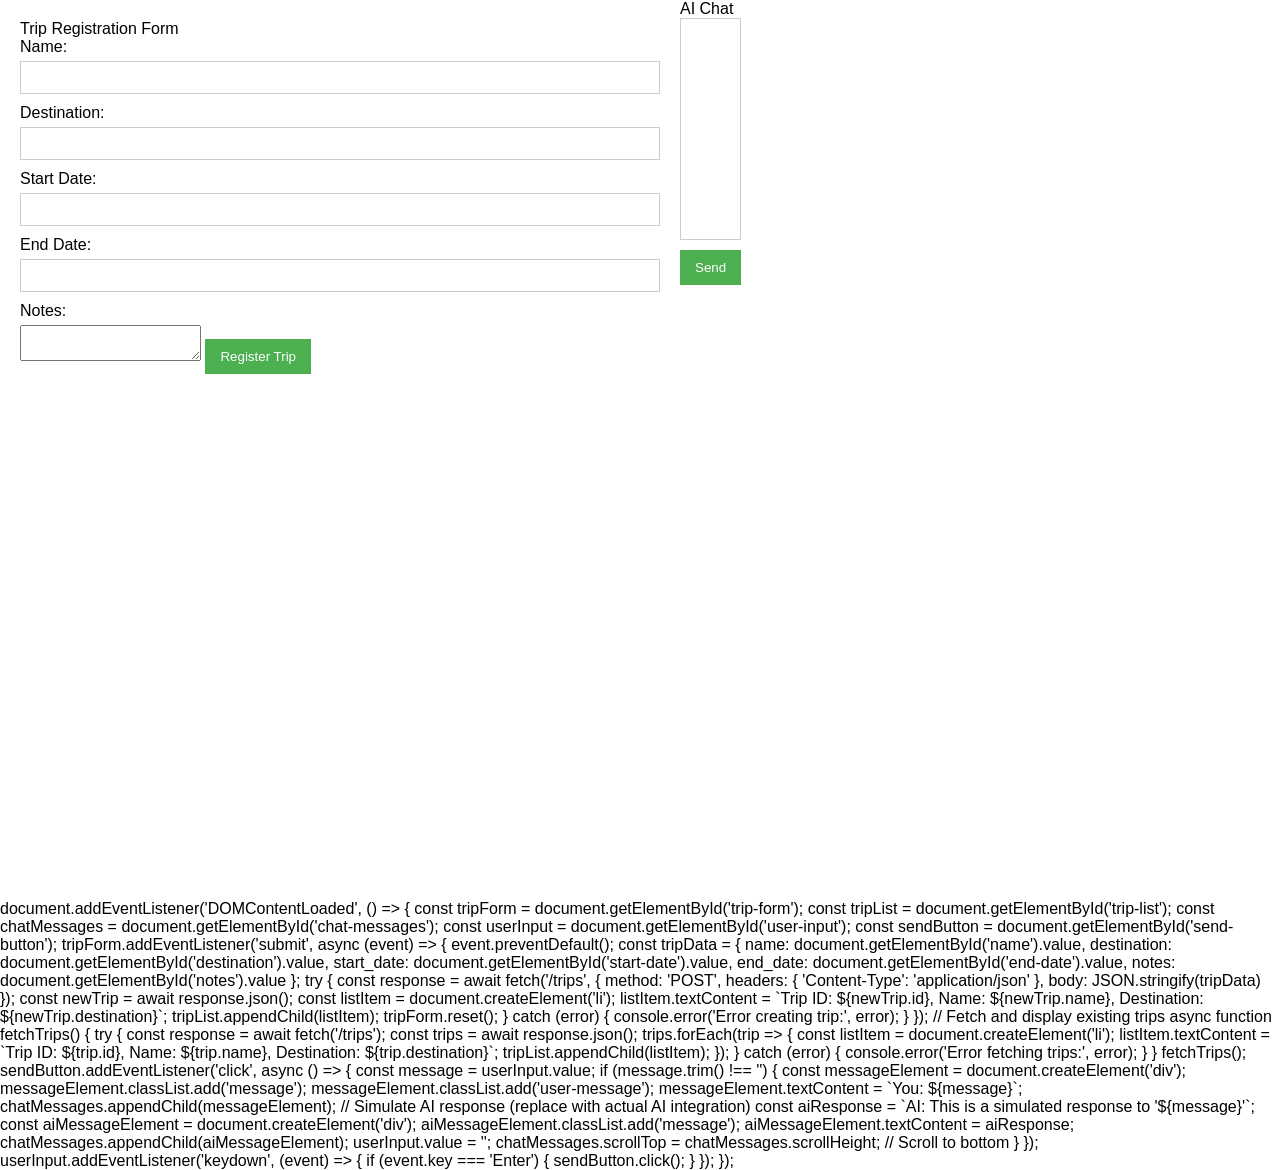
==== index.html @ 31ae6ebf "construction: researcher, developer: 8/8 task(s) completed." ====
<!DOCTYPE html>
<html lang="en">
<head>
    <meta charset="UTF-8">
    <meta name="viewport" content="width=device-width, initial-scale=1.0">
    <title>Trip Registration and AI Chat</title>
    <style>
        body {
            font-family: Arial, sans-serif;
            margin: 0;
            padding: 0;
        }

        .container {
            display: flex;
            height: 100vh;
        }

        .registration-form {
            width: 50%;
            padding: 20px;
        }

        .chat-panel {
            width: 50%;
            padding: 20px;
            background-color: #f0f0f0;
        }

        label {
            display: block;
            margin-bottom: 5px;
        }

        input[type="text"] {
            width: 100%;
            padding: 8px;
            margin-bottom: 10px;
            border: 1px solid #ccc;
            box-sizing: border-box;
        }

        button {
            background-color: #4CAF50;
            color: white;
            padding: 10px 15px;
            border: none;
            cursor: pointer;
        }

        #chat-messages {
            height: 200px;
            overflow-y: scroll;
            margin-bottom: 10px;
            border: 1px solid #ccc;
            padding: 10px;
        }

        .message {
            margin-bottom: 5px;
            padding: 8px;
            border: 1px solid #ddd;
            background-color: #f9f9f9;
        }

        .user-message {
            background-color: #dcf8c6;
            text-align: right;
        }
    </style>
</head>
<body>

    <div class="container">

        <div class="registration-form">
            <h2">Trip Registration Form</h2>
            <form id="trip-form">
                <label for="name">Name:</label>
                <input type="text" id="name" name="name" required>

                <label for="destination">Destination:</label>
                <input type="text" id="destination" name="destination" required>

                <label for="start-date">Start Date:</label>
                <input type="text" id="start-date" name="start-date">

                <label for="end-date">End Date:</label>
                <input type="text" id="end-date" name="end-date">

                <label for="notes">Notes:</label>
                <textarea id="notes" name="notes"></textarea>

                <button type="submit">Register Trip</button>
            </form>
            <ul id="trip-list"></ul>
        </div

        <div class="chat-panel">
            <h2">AI Chat</h2>
            <div id="chat-messages"></div
            <input type="text" id="user-input" placeholder="Type your message...">
            <button id="send-button">Send</button>
        </div

    </div

    <script>
        document.addEventListener('DOMContentLoaded', () => {
            const tripForm = document.getElementById('trip-form');
            const tripList = document.getElementById('trip-list');
            const chatMessages = document.getElementById('chat-messages');
            const userInput = document.getElementById('user-input');
            const sendButton = document.getElementById('send-button');

            tripForm.addEventListener('submit', async (event) => {
                event.preventDefault();

                const tripData = {
                    name: document.getElementById('name').value,
                    destination: document.getElementById('destination').value,
                    start_date: document.getElementById('start-date').value,
                    end_date: document.getElementById('end-date').value,
                    notes: document.getElementById('notes').value
                };

                try {
                    const response = await fetch('/trips', { 
                        method: 'POST', 
                        headers: { 
                            'Content-Type': 'application/json' 
                        }, 
                        body: JSON.stringify(tripData) 
                    });

                    const newTrip = await response.json();

                    const listItem = document.createElement('li');
                    listItem.textContent = `Trip ID: ${newTrip.id}, Name: ${newTrip.name}, Destination: ${newTrip.destination}`;
                    tripList.appendChild(listItem);

                    tripForm.reset();

                } catch (error) {
                    console.error('Error creating trip:', error);
                }
            });

             // Fetch and display existing trips
             async function fetchTrips() {
                try {
                    const response = await fetch('/trips');
                    const trips = await response.json();

                    trips.forEach(trip => {
                        const listItem = document.createElement('li');
                        listItem.textContent = `Trip ID: ${trip.id}, Name: ${trip.name}, Destination: ${trip.destination}`;
                        tripList.appendChild(listItem);
                    });
                } catch (error) {
                    console.error('Error fetching trips:', error);
                }
            }


            fetchTrips();

            sendButton.addEventListener('click', async () => {
                const message = userInput.value;
                if (message.trim() !== '') {
                    const messageElement = document.createElement('div');
                    messageElement.classList.add('message');
                    messageElement.classList.add('user-message');
                    messageElement.textContent = `You: ${message}`;
                    chatMessages.appendChild(messageElement);

                    // Simulate AI response (replace with actual AI integration)
                    const aiResponse = `AI: This is a simulated response to '${message}'`;

                    const aiMessageElement = document.createElement('div');
                    aiMessageElement.classList.add('message');
                    aiMessageElement.textContent = aiResponse;
                    chatMessages.appendChild(aiMessageElement);

                    userInput.value = '';
                    chatMessages.scrollTop = chatMessages.scrollHeight; // Scroll to bottom
                }
            });

            userInput.addEventListener('keydown', (event) => {
                if (event.key === 'Enter') {
                    sendButton.click();
                }
            });
        });
    </script>

</body
</html>
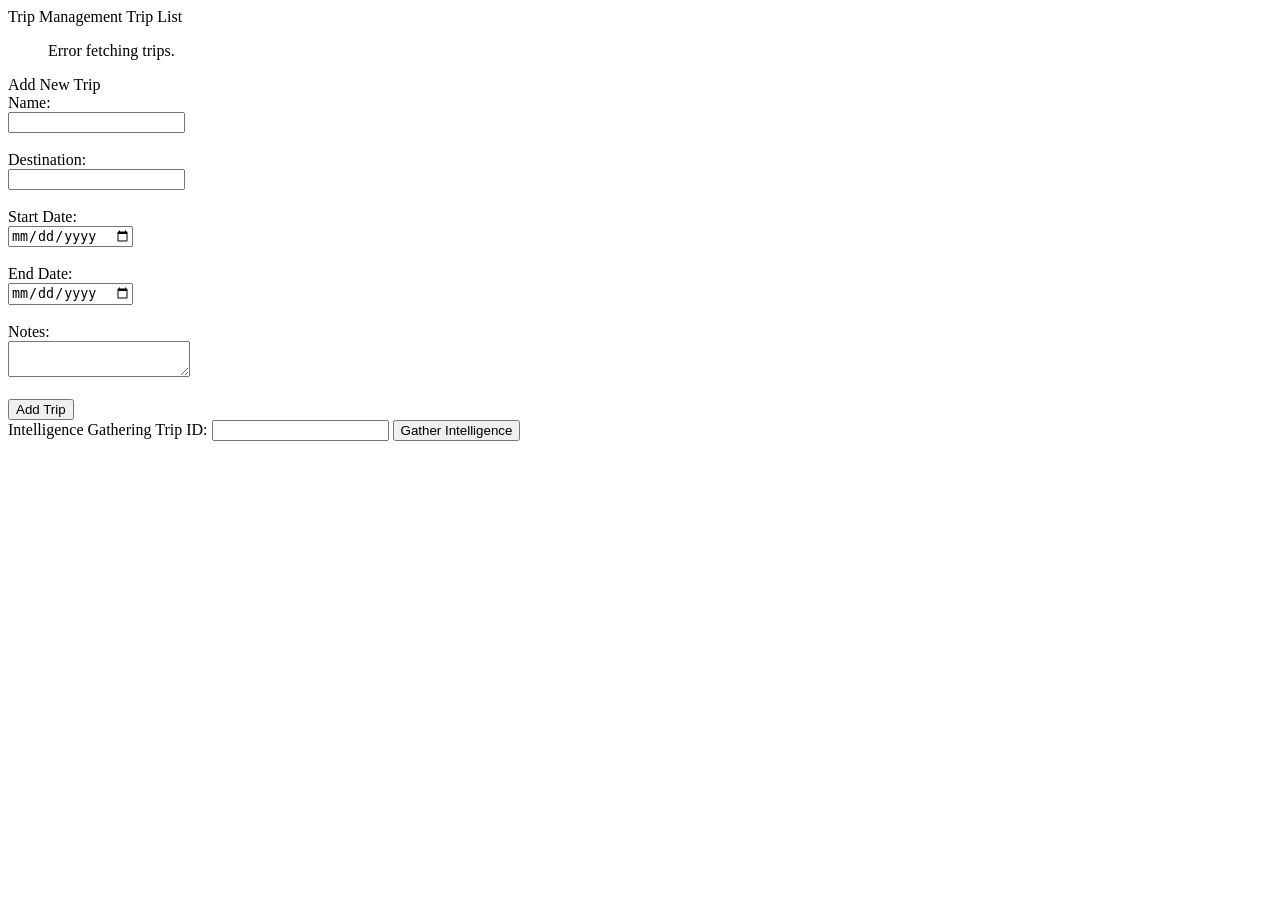
==== commit 5448d38d: "construction: developer, researcher: 5/5 task(s) completed." ====
--- a/index.html
+++ b/index.html
@@ -3,197 +3,42 @@
 <head>
     <meta charset="UTF-8">
     <meta name="viewport" content="width=device-width, initial-scale=1.0">
-    <title>Trip Registration and AI Chat</title>
-    <style>
-        body {
-            font-family: Arial, sans-serif;
-            margin: 0;
-            padding: 0;
-        }
-
-        .container {
-            display: flex;
-            height: 100vh;
-        }
-
-        .registration-form {
-            width: 50%;
-            padding: 20px;
-        }
-
-        .chat-panel {
-            width: 50%;
-            padding: 20px;
-            background-color: #f0f0f0;
-        }
-
-        label {
-            display: block;
-            margin-bottom: 5px;
-        }
-
-        input[type="text"] {
-            width: 100%;
-            padding: 8px;
-            margin-bottom: 10px;
-            border: 1px solid #ccc;
-            box-sizing: border-box;
-        }
-
-        button {
-            background-color: #4CAF50;
-            color: white;
-            padding: 10px 15px;
-            border: none;
-            cursor: pointer;
-        }
-
-        #chat-messages {
-            height: 200px;
-            overflow-y: scroll;
-            margin-bottom: 10px;
-            border: 1px solid #ccc;
-            padding: 10px;
-        }
-
-        .message {
-            margin-bottom: 5px;
-            padding: 8px;
-            border: 1px solid #ddd;
-            background-color: #f9f9f9;
-        }
-
-        .user-message {
-            background-color: #dcf8c6;
-            text-align: right;
-        }
-    </style>
+    <title>Trip Management</title>
 </head>
 <body>
+    <h1">Trip Management</h1>
 
-    <div class="container">
+    <h2">Trip List</h2>
+    <ul id="trip-list">
+        <!-- Trip list items will be dynamically added here -->
+    </ul>
 
-        <div class="registration-form">
-            <h2">Trip Registration Form</h2>
-            <form id="trip-form">
-                <label for="name">Name:</label>
-                <input type="text" id="name" name="name" required>
+    <h2">Add New Trip</h2>
+    <form id="new-trip-form">
+        <label for="trip-name">Name:</label><br>
+        <input type="text" id="trip-name" name="name" required><br><br>
 
-                <label for="destination">Destination:</label>
-                <input type="text" id="destination" name="destination" required>
+        <label for="trip-destination">Destination:</label><br>
+        <input type="text" id="trip-destination" name="destination" required><br><br>
 
-                <label for="start-date">Start Date:</label>
-                <input type="text" id="start-date" name="start-date">
+        <label for="trip-start-date">Start Date:</label><br>
+        <input type="date" id="trip-start-date" name="start_date"><br><br>
 
-                <label for="end-date">End Date:</label>
-                <input type="text" id="end-date" name="end-date">
+        <label for="trip-end-date">End Date:</label><br>
+        <input type="date" id="trip-end-date" name="end_date"><br><br>
 
-                <label for="notes">Notes:</label>
-                <textarea id="notes" name="notes"></textarea>
+        <label for="trip-notes">Notes:</label><br>
+        <textarea id="trip-notes" name="notes"></textarea><br><br>
 
-                <button type="submit">Register Trip</button>
-            </form>
-            <ul id="trip-list"></ul>
-        </div
+        <button type="submit">Add Trip</button>
+    </form>
 
-        <div class="chat-panel">
-            <h2">AI Chat</h2>
-            <div id="chat-messages"></div
-            <input type="text" id="user-input" placeholder="Type your message...">
-            <button id="send-button">Send</button>
-        </div
+    <h2">Intelligence Gathering</h2>
+    <label for="trip-id">Trip ID:</label>
+    <input type="number" id="trip-id">
+    <button onclick="gatherIntelligence(document.getElementById('trip-id').value)">Gather Intelligence</button>
+    <div id="intelligence-output"></div>
 
-    </div
-
-    <script>
-        document.addEventListener('DOMContentLoaded', () => {
-            const tripForm = document.getElementById('trip-form');
-            const tripList = document.getElementById('trip-list');
-            const chatMessages = document.getElementById('chat-messages');
-            const userInput = document.getElementById('user-input');
-            const sendButton = document.getElementById('send-button');
-
-            tripForm.addEventListener('submit', async (event) => {
-                event.preventDefault();
-
-                const tripData = {
-                    name: document.getElementById('name').value,
-                    destination: document.getElementById('destination').value,
-                    start_date: document.getElementById('start-date').value,
-                    end_date: document.getElementById('end-date').value,
-                    notes: document.getElementById('notes').value
-                };
-
-                try {
-                    const response = await fetch('/trips', { 
-                        method: 'POST', 
-                        headers: { 
-                            'Content-Type': 'application/json' 
-                        }, 
-                        body: JSON.stringify(tripData) 
-                    });
-
-                    const newTrip = await response.json();
-
-                    const listItem = document.createElement('li');
-                    listItem.textContent = `Trip ID: ${newTrip.id}, Name: ${newTrip.name}, Destination: ${newTrip.destination}`;
-                    tripList.appendChild(listItem);
-
-                    tripForm.reset();
-
-                } catch (error) {
-                    console.error('Error creating trip:', error);
-                }
-            });
-
-             // Fetch and display existing trips
-             async function fetchTrips() {
-                try {
-                    const response = await fetch('/trips');
-                    const trips = await response.json();
-
-                    trips.forEach(trip => {
-                        const listItem = document.createElement('li');
-                        listItem.textContent = `Trip ID: ${trip.id}, Name: ${trip.name}, Destination: ${trip.destination}`;
-                        tripList.appendChild(listItem);
-                    });
-                } catch (error) {
-                    console.error('Error fetching trips:', error);
-                }
-            }
-
-
-            fetchTrips();
-
-            sendButton.addEventListener('click', async () => {
-                const message = userInput.value;
-                if (message.trim() !== '') {
-                    const messageElement = document.createElement('div');
-                    messageElement.classList.add('message');
-                    messageElement.classList.add('user-message');
-                    messageElement.textContent = `You: ${message}`;
-                    chatMessages.appendChild(messageElement);
-
-                    // Simulate AI response (replace with actual AI integration)
-                    const aiResponse = `AI: This is a simulated response to '${message}'`;
-
-                    const aiMessageElement = document.createElement('div');
-                    aiMessageElement.classList.add('message');
-                    aiMessageElement.textContent = aiResponse;
-                    chatMessages.appendChild(aiMessageElement);
-
-                    userInput.value = '';
-                    chatMessages.scrollTop = chatMessages.scrollHeight; // Scroll to bottom
-                }
-            });
-
-            userInput.addEventListener('keydown', (event) => {
-                if (event.key === 'Enter') {
-                    sendButton.click();
-                }
-            });
-        });
-    </script>
-
-</body
+    <script src="main.js"></script>
+</body>
 </html>
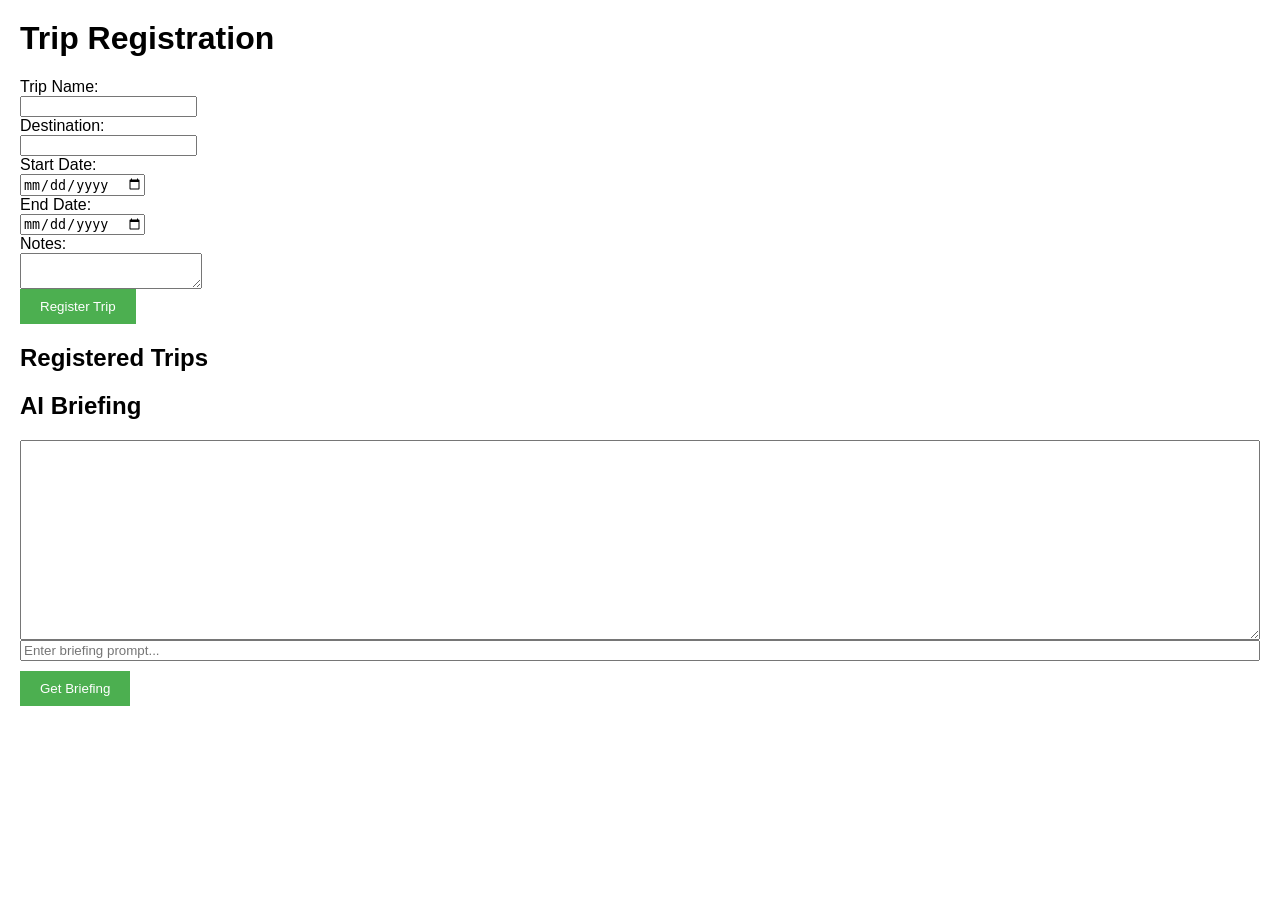
==== commit c4aa7020: "construction: developer, researcher: 5/5 task(s) completed." ====
--- a/index.html
+++ b/index.html
@@ -1,44 +1,41 @@
-<!DOCTYPE html>
-<html lang="en">
+<html>
 <head>
-    <meta charset="UTF-8">
-    <meta name="viewport" content="width=device-width, initial-scale=1.0">
-    <title>Trip Management</title>
+	<title>Trip Registration and Briefing</title>
+	<link rel="stylesheet" href="style.css">
 </head>
 <body>
-    <h1">Trip Management</h1>
+	<h1>Trip Registration</h1>
+	
+	<form id="trip-form">
+		<label for="trip-name">Trip Name:</label><br>
+		<input type="text" id="trip-name" name="trip-name"><br>
 
-    <h2">Trip List</h2>
-    <ul id="trip-list">
-        <!-- Trip list items will be dynamically added here -->
-    </ul>
+		<label for="trip-destination">Destination:</label><br>
+		<input type="text" id="trip-destination" name="trip-destination"><br>
 
-    <h2">Add New Trip</h2>
-    <form id="new-trip-form">
-        <label for="trip-name">Name:</label><br>
-        <input type="text" id="trip-name" name="name" required><br><br>
+		<label for="trip-start-date">Start Date:</label><br>
+		<input type="date" id="trip-start-date" name="trip-start-date"><br>
 
-        <label for="trip-destination">Destination:</label><br>
-        <input type="text" id="trip-destination" name="destination" required><br><br>
+		<label for="trip-end-date">End Date:</label><br>
+		<input type="date" id="trip-end-date" name="trip-end-date"><br>
 
-        <label for="trip-start-date">Start Date:</label><br>
-        <input type="date" id="trip-start-date" name="start_date"><br><br>
+		<label for="trip-notes">Notes:</label><br>
+		<textarea id="trip-notes" name="trip-notes"></textarea><br>
 
-        <label for="trip-end-date">End Date:</label><br>
-        <input type="date" id="trip-end-date" name="end_date"><br><br>
+		<button type="submit">Register Trip</button>
+	</form>
 
-        <label for="trip-notes">Notes:</label><br>
-        <textarea id="trip-notes" name="notes"></textarea><br><br>
+	<h2>Registered Trips</h2>
+	<ul id="trip-list">
+	</ul>
 
-        <button type="submit">Add Trip</button>
-    </form>
+	<h2>AI Briefing</h2>
+	<div id="briefing-container">
+		<textarea id="briefing-display"></textarea><br>
+		<input type="text" id="briefing-prompt" placeholder="Enter briefing prompt..."><br>
+		<button id="get-briefing">Get Briefing</button>
+	</div>
 
-    <h2">Intelligence Gathering</h2>
-    <label for="trip-id">Trip ID:</label>
-    <input type="number" id="trip-id">
-    <button onclick="gatherIntelligence(document.getElementById('trip-id').value)">Gather Intelligence</button>
-    <div id="intelligence-output"></div>
-
-    <script src="main.js"></script>
+	<script src="main.js"></script>
 </body>
 </html>
--- a/style.css
+++ b/style.css
@@ -0,0 +1,41 @@
+body {
+	font-family: sans-serif;
+	margin: 20px;
+}
+
+#trip-list {
+	list-style: none;
+	padding: 0;
+}
+
+#trip-list li {
+	margin-bottom: 10px;
+	border: 1px solid #ccc;
+	padding: 10px;
+}
+
+#briefing-container {
+	margin-top: 20px;
+}
+
+#briefing-display {
+	width: 100%;
+	height: 200px;
+}
+
+#briefing-prompt {
+	width: 100%;
+	margin-bottom: 10px;
+}
+
+button {
+	padding: 10px 20px;
+	background-color: #4CAF50;
+	color: white;
+	border: none;
+	cursor: pointer;
+}
+
+button:hover {
+	background-color: #3e8e41;
+}
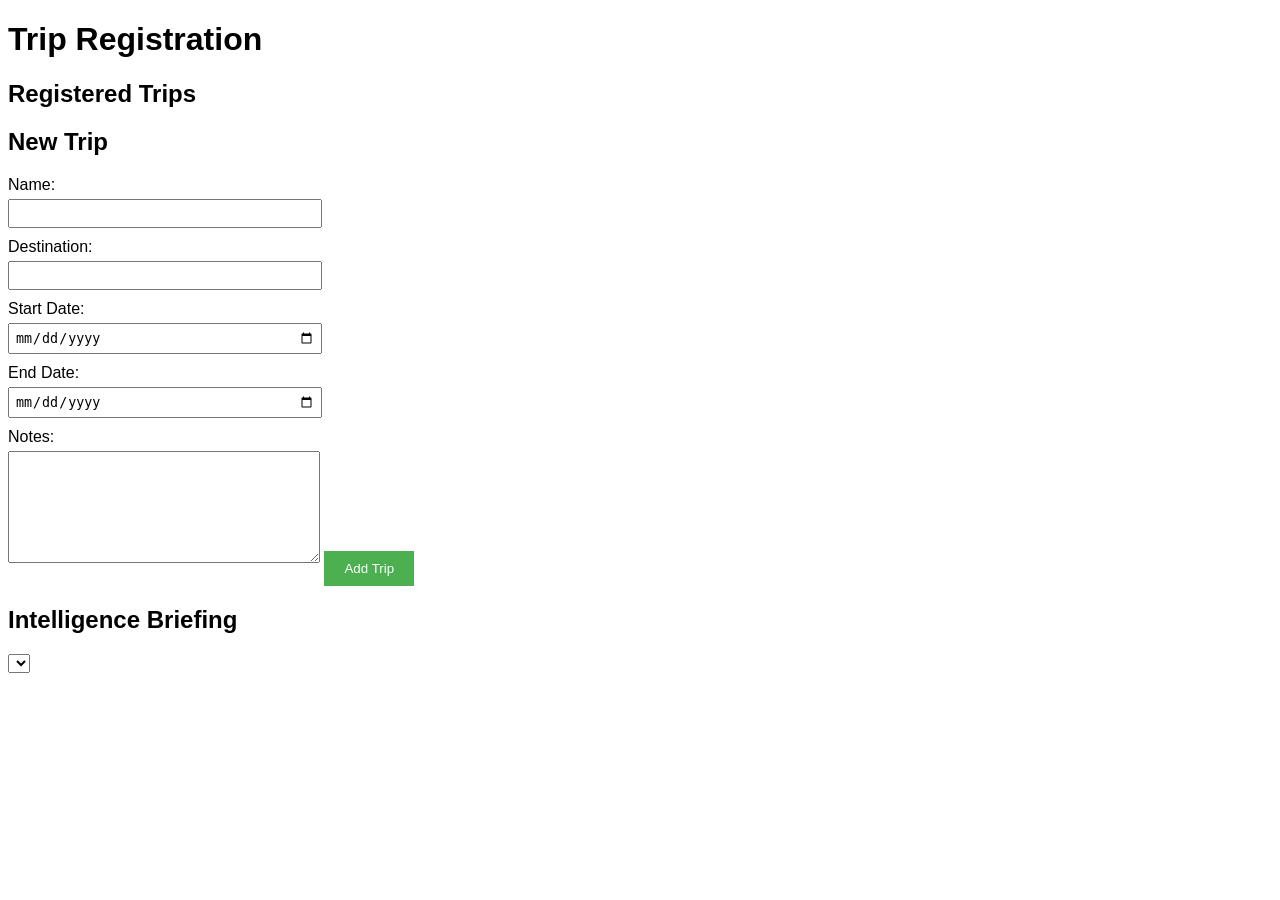
==== commit c84643e1: "construction: developer, researcher: 5/5 task(s) completed." ====
--- a/index.html
+++ b/index.html
@@ -1,41 +1,51 @@
-<html>
+<!DOCTYPE html>
+<html lang="en">
 <head>
-	<title>Trip Registration and Briefing</title>
-	<link rel="stylesheet" href="style.css">
+    <meta charset="UTF-8">
+    <meta name="viewport" content="width=device-width, initial-scale=1.0">
+    <title>Trip Registration</title>
+    <link rel="stylesheet" href="style.css">
 </head>
 <body>
-	<h1>Trip Registration</h1>
-	
-	<form id="trip-form">
-		<label for="trip-name">Trip Name:</label><br>
-		<input type="text" id="trip-name" name="trip-name"><br>
+    <h1>Trip Registration</h1>
 
-		<label for="trip-destination">Destination:</label><br>
-		<input type="text" id="trip-destination" name="trip-destination"><br>
+    <div id="trip-list">
+        <h2>Registered Trips</h2>
+        <ul id="trip-items">
+            <!-- Trip items will be dynamically added here by JavaScript -->
+        </ul>
+    </div>
 
-		<label for="trip-start-date">Start Date:</label><br>
-		<input type="date" id="trip-start-date" name="trip-start-date"><br>
+    <div id="new-trip-form">
+        <h2>New Trip</h2>
+        <form id="trip-form">
+            <label for="name">Name:</label>
+            <input type="text" id="name" name="name" required>
 
-		<label for="trip-end-date">End Date:</label><br>
-		<input type="date" id="trip-end-date" name="trip-end-date"><br>
+            <label for="destination">Destination:</label>
+            <input type="text" id="destination" name="destination" required>
 
-		<label for="trip-notes">Notes:</label><br>
-		<textarea id="trip-notes" name="trip-notes"></textarea><br>
+            <label for="start-date">Start Date:</label>
+            <input type="date" id="start-date" name="start-date">
 
-		<button type="submit">Register Trip</button>
-	</form>
+            <label for="end-date">End Date:</label>
+            <input type="date" id="end-date" name="end-date">
 
-	<h2>Registered Trips</h2>
-	<ul id="trip-list">
-	</ul>
+            <label for="notes">Notes:</label>
+            <textarea id="notes" name="notes"></textarea>
 
-	<h2>AI Briefing</h2>
-	<div id="briefing-container">
-		<textarea id="briefing-display"></textarea><br>
-		<input type="text" id="briefing-prompt" placeholder="Enter briefing prompt..."><br>
-		<button id="get-briefing">Get Briefing</button>
-	</div>
+            <button type="submit">Add Trip</button>
+        </form>
+    </div>
 
-	<script src="main.js"></script>
+    <div id="intelligence-chat">
+      <h2>Intelligence Briefing</h2>
+      <select id="trip-select" onchange="fetchIntelligence()">
+        <!-- Options will be dynamically added by JavaScript -->
+      </select>
+      <div id="briefing-content"></div>
+    </div>
+
+    <script src="main.js"></script>
 </body>
 </html>
--- a/style.css
+++ b/style.css
@@ -1,41 +1,47 @@
 body {
-	font-family: sans-serif;
-	margin: 20px;
+    font-family: sans-serif;
 }
 
 #trip-list {
-	list-style: none;
-	padding: 0;
+    margin-bottom: 20px;
 }
 
-#trip-list li {
-	margin-bottom: 10px;
-	border: 1px solid #ccc;
-	padding: 10px;
+#new-trip-form {
+    margin-bottom: 20px;
 }
 
-#briefing-container {
-	margin-top: 20px;
+#trip-form label {
+    display: block;
+    margin-bottom: 5px;
 }
 
-#briefing-display {
-	width: 100%;
-	height: 200px;
+#trip-form input[type="text"], #trip-form input[type="date"] {
+    margin-bottom: 10px;
+    padding: 5px;
+    width: 300px;
 }
 
-#briefing-prompt {
-	width: 100%;
-	margin-bottom: 10px;
+#trip-form textarea {
+    margin-bottom: 10px;
+    padding: 5px;
+    width: 300px;
+    height: 100px;
 }
 
-button {
-	padding: 10px 20px;
-	background-color: #4CAF50;
-	color: white;
-	border: none;
-	cursor: pointer;
+#trip-form button {
+    padding: 10px 20px;
+    background-color: #4CAF50;
+    color: white;
+    border: none;
+    cursor: pointer;
 }
 
-button:hover {
-	background-color: #3e8e41;
-}+#trip-items {
+    list-style: none;
+    padding: 0;
+}
+
+#trip-items li {
+    padding: 5px;
+    border-bottom: 1px solid #eee;
+}
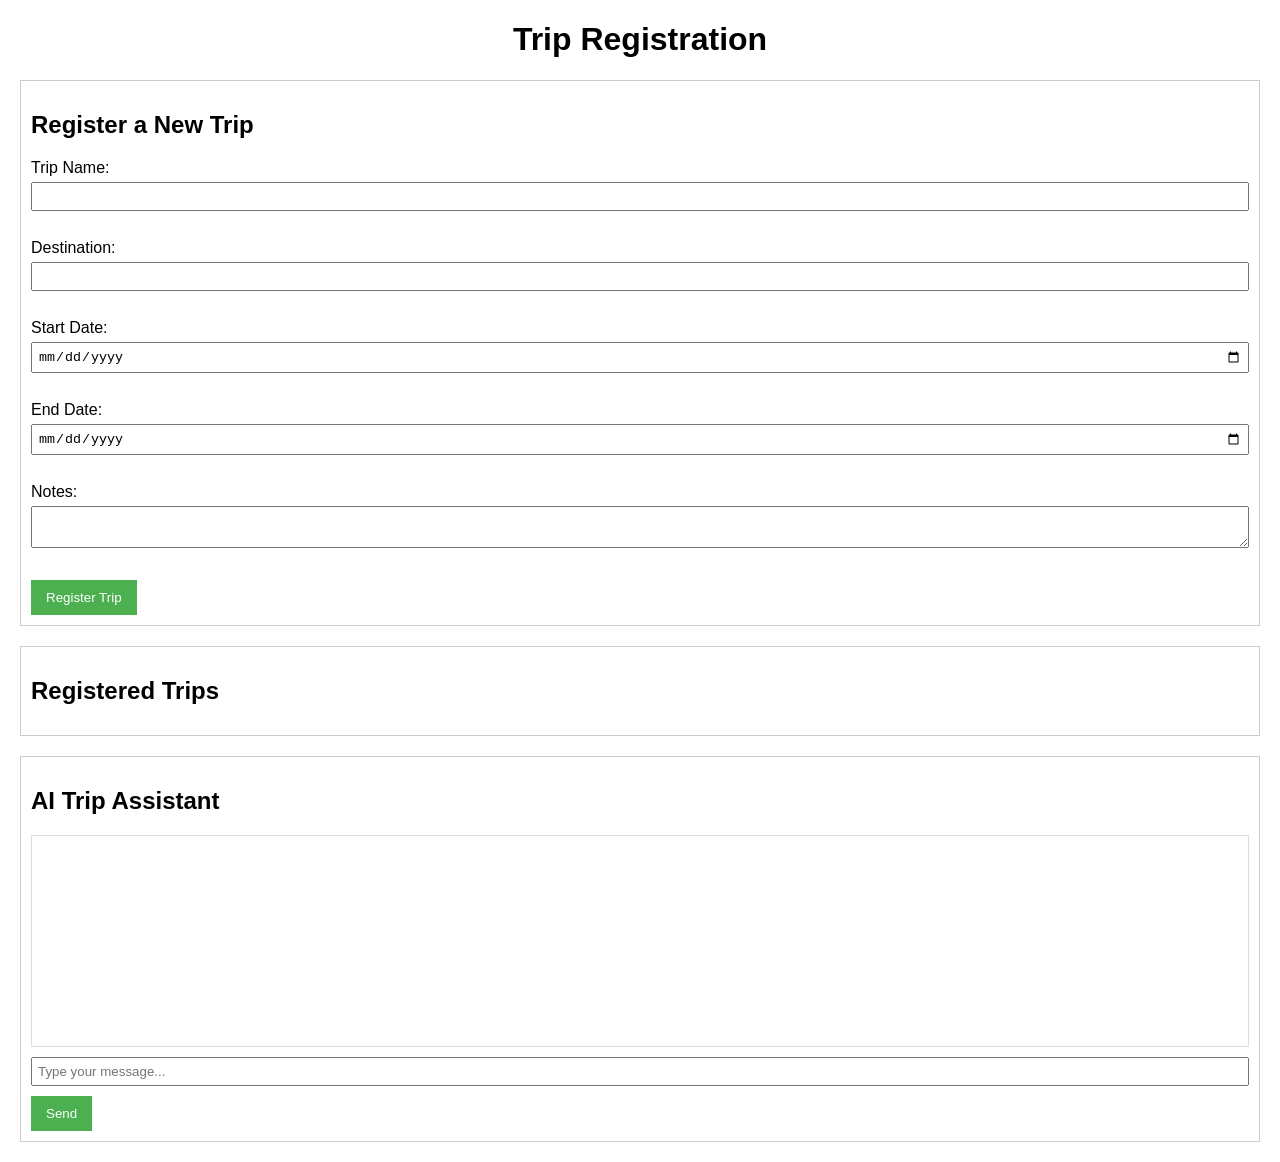
==== commit f2e74f88: "construction: developer, researcher: 3/3 task(s) completed." ====
--- a/index.html
+++ b/index.html
@@ -7,45 +7,42 @@
     <link rel="stylesheet" href="style.css">
 </head>
 <body>
-    <h1>Trip Registration</h1>
+    <h1 >Trip Registration</h1 >
+
+    <div id="registration-form">
+        <h2 >Register a New Trip</h2 >
+        <form id="trip-form">
+            <label for="trip-name">Trip Name:</label>
+            <input type="text" id="trip-name" name="trip-name" required><br><br>
+
+            <label for="trip-destination">Destination:</label>
+            <input type="text" id="trip-destination" name="trip-destination" required><br><br>
+
+            <label for="trip-start-date">Start Date:</label>
+            <input type="date" id="trip-start-date" name="trip-start-date"><br><br>
+
+            <label for="trip-end-date">End Date:</label>
+            <input type="date" id="trip-end-date" name="trip-end-date"><br><br>
+
+            <label for="trip-notes">Notes:</label>
+            <textarea id="trip-notes" name="trip-notes"></textarea><br><br>
+
+            <button type="submit">Register Trip</button>
+        </form>
+    </div >
 
     <div id="trip-list">
-        <h2>Registered Trips</h2>
-        <ul id="trip-items">
-            <!-- Trip items will be dynamically added here by JavaScript -->
-        </ul>
-    </div>
+        <h2 >Registered Trips</h2 >
+        <ul id="trip-items"></ul >
+    </div >
 
-    <div id="new-trip-form">
-        <h2>New Trip</h2>
-        <form id="trip-form">
-            <label for="name">Name:</label>
-            <input type="text" id="name" name="name" required>
-
-            <label for="destination">Destination:</label>
-            <input type="text" id="destination" name="destination" required>
-
-            <label for="start-date">Start Date:</label>
-            <input type="date" id="start-date" name="start-date">
-
-            <label for="end-date">End Date:</label>
-            <input type="date" id="end-date" name="end-date">
-
-            <label for="notes">Notes:</label>
-            <textarea id="notes" name="notes"></textarea>
-
-            <button type="submit">Add Trip</button>
-        </form>
-    </div>
-
-    <div id="intelligence-chat">
-      <h2>Intelligence Briefing</h2>
-      <select id="trip-select" onchange="fetchIntelligence()">
-        <!-- Options will be dynamically added by JavaScript -->
-      </select>
-      <div id="briefing-content"></div>
-    </div>
+    <div id="ai-chat-panel">
+        <h2 >AI Trip Assistant</h2 >
+        <div id="chat-log"></div >
+        <input type="text" id="user-input" placeholder="Type your message...">
+        <button id="send-button">Send</button>
+    </div >
 
     <script src="main.js"></script>
-</body>
-</html>+</body >
+</html >
--- a/style.css
+++ b/style.css
@@ -1,47 +1,22 @@
 body {
-    font-family: sans-serif;
+    font-family: Arial, sans-serif;
+    margin: 20px;
 }
 
-#trip-list {
-    margin-bottom: 20px;
-}
+div { margin-bottom: 20px;}
 
-#new-trip-form {
-    margin-bottom: 20px;
-}
+h1 { text-align: center; }
 
-#trip-form label {
-    display: block;
-    margin-bottom: 5px;
-}
+#registration-form, #trip-list, #ai-chat-panel { border: 1px solid #ccc; padding: 10px; }
 
-#trip-form input[type="text"], #trip-form input[type="date"] {
-    margin-bottom: 10px;
-    padding: 5px;
-    width: 300px;
-}
+label { display: block; margin-bottom: 5px; }
 
-#trip-form textarea {
-    margin-bottom: 10px;
-    padding: 5px;
-    width: 300px;
-    height: 100px;
-}
+input[type="text"], input[type="date"], textarea { width: 100%; padding: 5px; margin-bottom: 10px; box-sizing: border-box; }
 
-#trip-form button {
-    padding: 10px 20px;
-    background-color: #4CAF50;
-    color: white;
-    border: none;
-    cursor: pointer;
-}
+button { background-color: #4CAF50; color: white; padding: 10px 15px; border: none; cursor: pointer; }
 
-#trip-items {
-    list-style: none;
-    padding: 0;
-}
+#trip-items { list-style: none; padding: 0; }
 
-#trip-items li {
-    padding: 5px;
-    border-bottom: 1px solid #eee;
-}
+#trip-items li { padding: 5px; border-bottom: 1px solid #eee; }
+
+#ai-chat-panel #chat-log { height: 200px; overflow-y: auto; border: 1px solid #ddd; padding: 5px; margin-bottom: 10px; }
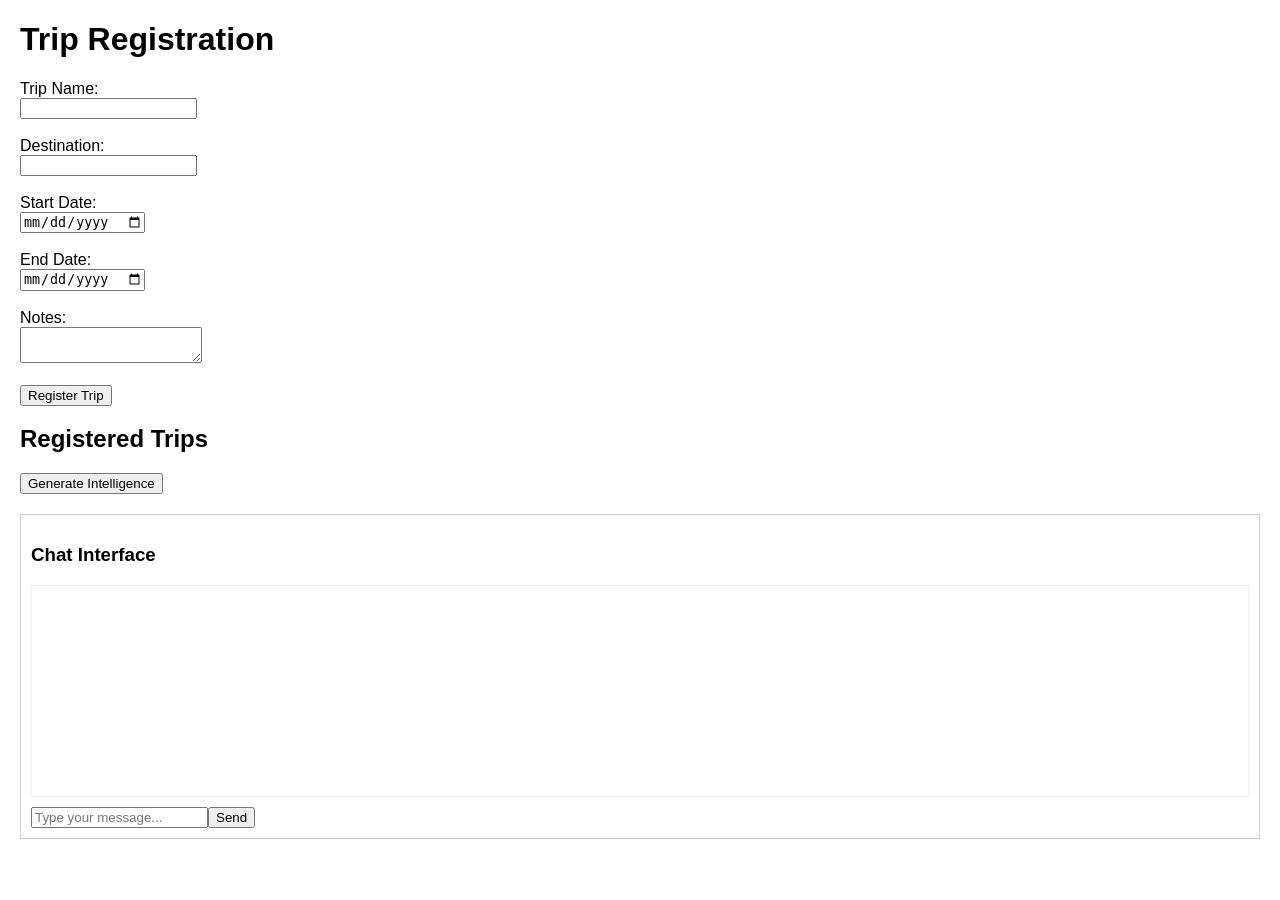
==== commit 806839b4: "construction: developer, researcher: 4/4 task(s) completed." ====
--- a/index.html
+++ b/index.html
@@ -1,48 +1,42 @@
 <!DOCTYPE html>
-<html lang="en">
+<html>
 <head>
-    <meta charset="UTF-8">
-    <meta name="viewport" content="width=device-width, initial-scale=1.0">
     <title>Trip Registration</title>
     <link rel="stylesheet" href="style.css">
 </head>
 <body>
-    <h1 >Trip Registration</h1 >
+    <h1>Trip Registration</h1>
 
-    <div id="registration-form">
-        <h2 >Register a New Trip</h2 >
-        <form id="trip-form">
-            <label for="trip-name">Trip Name:</label>
-            <input type="text" id="trip-name" name="trip-name" required><br><br>
+    <form id="tripForm">
+        <label for="tripName">Trip Name:</label><br>
+        <input type="text" id="tripName" name="tripName"><br><br>
 
-            <label for="trip-destination">Destination:</label>
-            <input type="text" id="trip-destination" name="trip-destination" required><br><br>
+        <label for="tripDestination">Destination:</label><br>
+        <input type="text" id="tripDestination" name="tripDestination"><br><br>
 
-            <label for="trip-start-date">Start Date:</label>
-            <input type="date" id="trip-start-date" name="trip-start-date"><br><br>
+        <label for="tripStartDate">Start Date:</label><br>
+        <input type="date" id="tripStartDate" name="tripStartDate"><br><br>
 
-            <label for="trip-end-date">End Date:</label>
-            <input type="date" id="trip-end-date" name="trip-end-date"><br><br>
+        <label for="tripEndDate">End Date:</label><br>
+        <input type="date" id="tripEndDate" name="tripEndDate"><br><br>
 
-            <label for="trip-notes">Notes:</label>
-            <textarea id="trip-notes" name="trip-notes"></textarea><br><br>
+        <label for="tripNotes">Notes:</label><br>
+        <textarea id="tripNotes" name="tripNotes"></textarea><br><br>
 
-            <button type="submit">Register Trip</button>
-        </form>
-    </div >
+        <button type="submit">Register Trip</button>
+    </form>
 
-    <div id="trip-list">
-        <h2 >Registered Trips</h2 >
-        <ul id="trip-items"></ul >
-    </div >
+    <h2>Registered Trips</h2>
+    <ul id="tripList"></ul>
 
-    <div id="ai-chat-panel">
-        <h2 >AI Trip Assistant</h2 >
-        <div id="chat-log"></div >
-        <input type="text" id="user-input" placeholder="Type your message...">
-        <button id="send-button">Send</button>
-    </div >
+    <button id="generateIntelligenceButton">Generate Intelligence</button>
+
+    <div id="chatInterface">
+        <h3>Chat Interface</h3>
+        <div id="chatLog"></div>
+        <input type="text" id="chatInput" placeholder="Type your message..."><button id="sendButton">Send</button>
+    </div>
 
     <script src="main.js"></script>
-</body >
-</html >+</body>
+</html>
--- a/style.css
+++ b/style.css
@@ -3,20 +3,25 @@
     margin: 20px;
 }
 
-div { margin-bottom: 20px;}
+#tripList {
+    list-style: none;
+    padding: 0;
+}
 
-h1 { text-align: center; }
+#tripList li {
+    margin-bottom: 5px;
+}
 
-#registration-form, #trip-list, #ai-chat-panel { border: 1px solid #ccc; padding: 10px; }
+#chatInterface {
+    margin-top: 20px;
+    border: 1px solid #ccc;
+    padding: 10px;
+}
 
-label { display: block; margin-bottom: 5px; }
-
-input[type="text"], input[type="date"], textarea { width: 100%; padding: 5px; margin-bottom: 10px; box-sizing: border-box; }
-
-button { background-color: #4CAF50; color: white; padding: 10px 15px; border: none; cursor: pointer; }
-
-#trip-items { list-style: none; padding: 0; }
-
-#trip-items li { padding: 5px; border-bottom: 1px solid #eee; }
-
-#ai-chat-panel #chat-log { height: 200px; overflow-y: auto; border: 1px solid #ddd; padding: 5px; margin-bottom: 10px; }
+#chatLog {
+    height: 200px;
+    overflow-y: scroll;
+    margin-bottom: 10px;
+    border: 1px solid #eee;
+    padding: 5px;
+}
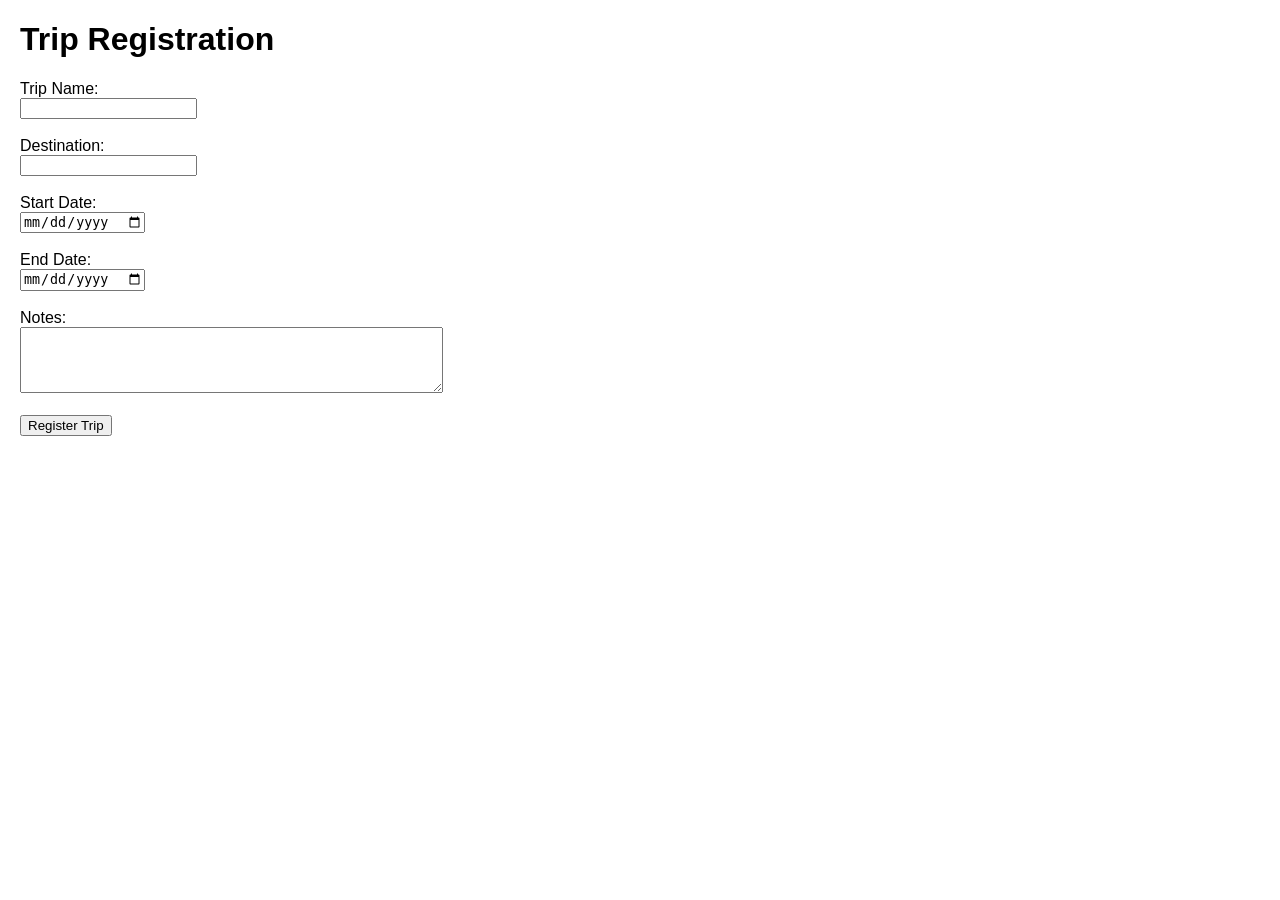
==== commit af737d2e: "construction: developer, researcher: 4/4 task(s) completed." ====
--- a/index.html
+++ b/index.html
@@ -1,18 +1,19 @@
 <!DOCTYPE html>
-<html>
+<html lang="en">
 <head>
-    <title>Trip Registration</title>
+    <meta charset="UTF-8">
+    <meta name="viewport" content="width=device-width, initial-scale=1.0">
+    <title>Trip Registration Form</title>
     <link rel="stylesheet" href="style.css">
 </head>
 <body>
     <h1>Trip Registration</h1>
-
     <form id="tripForm">
         <label for="tripName">Trip Name:</label><br>
-        <input type="text" id="tripName" name="tripName"><br><br>
+        <input type="text" id="tripName" name="tripName" required><br><br>
 
         <label for="tripDestination">Destination:</label><br>
-        <input type="text" id="tripDestination" name="tripDestination"><br><br>
+        <input type="text" id="tripDestination" name="tripDestination" required><br><br>
 
         <label for="tripStartDate">Start Date:</label><br>
         <input type="date" id="tripStartDate" name="tripStartDate"><br><br>
@@ -21,21 +22,12 @@
         <input type="date" id="tripEndDate" name="tripEndDate"><br><br>
 
         <label for="tripNotes">Notes:</label><br>
-        <textarea id="tripNotes" name="tripNotes"></textarea><br><br>
+        <textarea id="tripNotes" name="tripNotes" rows="4" cols="50"></textarea><br><br>
 
         <button type="submit">Register Trip</button>
     </form>
-
-    <h2>Registered Trips</h2>
-    <ul id="tripList"></ul>
-
-    <button id="generateIntelligenceButton">Generate Intelligence</button>
-
-    <div id="chatInterface">
-        <h3>Chat Interface</h3>
-        <div id="chatLog"></div>
-        <input type="text" id="chatInput" placeholder="Type your message..."><button id="sendButton">Send</button>
-    </div>
+    <ul id="tripList">
+    </ul>
 
     <script src="main.js"></script>
 </body>
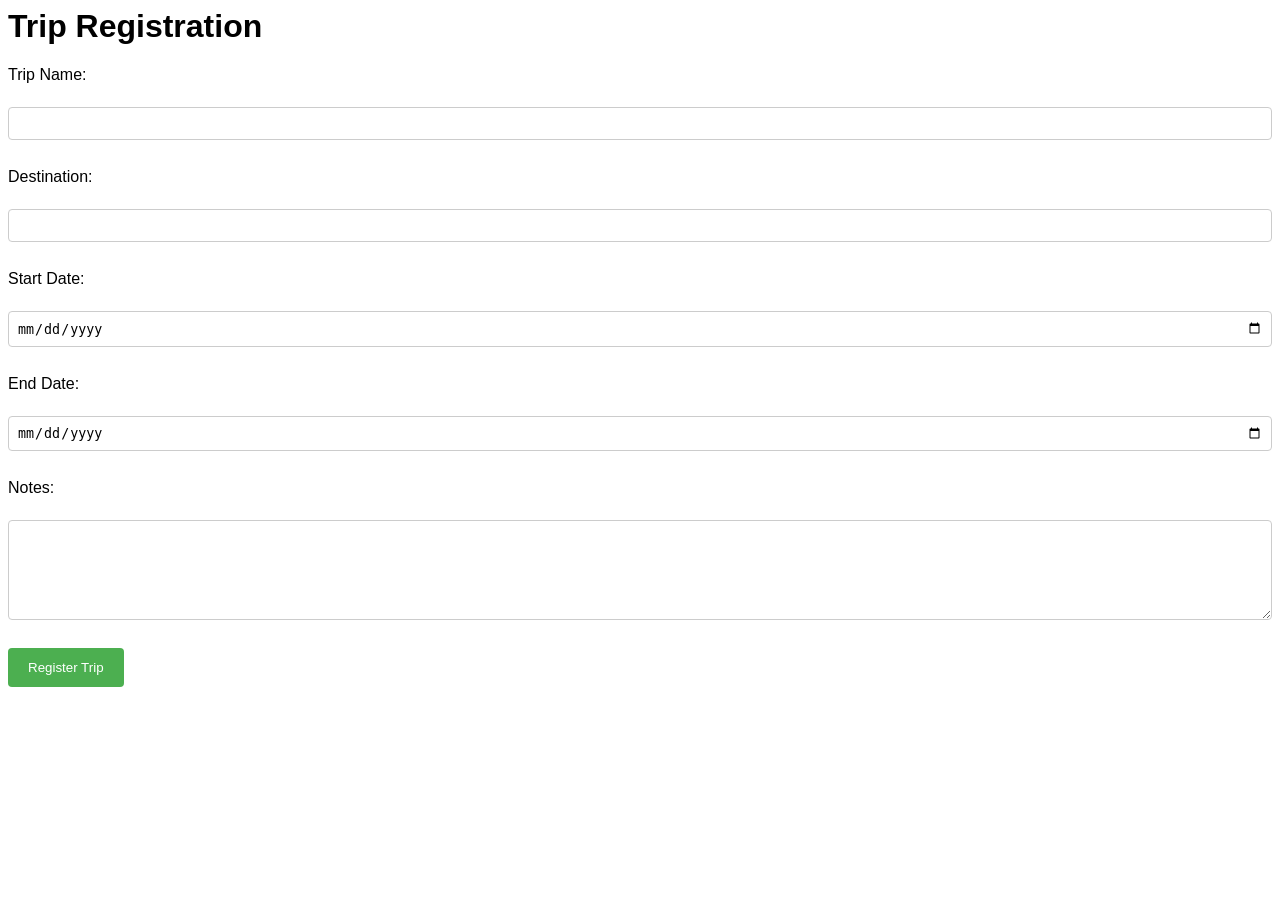
==== commit a83c0c69: "construction: developer, researcher: 4/4 task(s) completed." ====
--- a/index.html
+++ b/index.html
@@ -1,34 +1,33 @@
-<!DOCTYPE html>
-<html lang="en">
+<html>
 <head>
-    <meta charset="UTF-8">
-    <meta name="viewport" content="width=device-width, initial-scale=1.0">
-    <title>Trip Registration Form</title>
-    <link rel="stylesheet" href="style.css">
+<title>Trip Registration</title>
+<link rel="stylesheet" href="style.css">
 </head>
 <body>
-    <h1>Trip Registration</h1>
-    <form id="tripForm">
-        <label for="tripName">Trip Name:</label><br>
-        <input type="text" id="tripName" name="tripName" required><br><br>
 
-        <label for="tripDestination">Destination:</label><br>
-        <input type="text" id="tripDestination" name="tripDestination" required><br><br>
+<h1 id="tripHeading">Trip Registration</h1>
 
-        <label for="tripStartDate">Start Date:</label><br>
-        <input type="date" id="tripStartDate" name="tripStartDate"><br><br>
+<form id="tripForm">
+  <label for="tripName">Trip Name:</label><br>
+  <input type="text" id="tripName" name="tripName"><br><br>
 
-        <label for="tripEndDate">End Date:</label><br>
-        <input type="date" id="tripEndDate" name="tripEndDate"><br><br>
+  <label for="tripDestination">Destination:</label><br>
+  <input type="text" id="tripDestination" name="tripDestination"><br><br>
 
-        <label for="tripNotes">Notes:</label><br>
-        <textarea id="tripNotes" name="tripNotes" rows="4" cols="50"></textarea><br><br>
+  <label for="tripStartDate">Start Date:</label><br>
+  <input type="date" id="tripStartDate" name="tripStartDate"><br><br>
 
-        <button type="submit">Register Trip</button>
-    </form>
-    <ul id="tripList">
-    </ul>
+  <label for="tripEndDate">End Date:</label><br>
+  <input type="date" id="tripEndDate" name="tripEndDate"><br><br>
 
-    <script src="main.js"></script>
+  <label for="tripNotes">Notes:</label><br>
+  <textarea id="tripNotes" name="tripNotes"></textarea><br><br>
+
+  <button type="button" id="registerTrip">Register Trip</button>
+</form>
+
+<ul id="tripList"></ul>
+
+<script src="main.js"></script>
 </body>
 </html>
--- a/style.css
+++ b/style.css
@@ -1,27 +1,48 @@
 body {
-    font-family: Arial, sans-serif;
-    margin: 20px;
+  font-family: sans-serif;
 }
 
-#tripList {
-    list-style: none;
-    padding: 0;
+label {
+  display: block;
+  margin-bottom: 5px;
 }
 
-#tripList li {
-    margin-bottom: 5px;
+input[type="text"], input[type="date"] {
+  width: 100%;
+  padding: 8px;
+  margin-bottom: 10px;
+  border: 1px solid #ccc;
+  border-radius: 4px;
+  box-sizing: border-box;
 }
 
-#chatInterface {
-    margin-top: 20px;
-    border: 1px solid #ccc;
-    padding: 10px;
+textarea {
+  width: 100%;
+  padding: 8px;
+  margin-bottom: 10px;
+  border: 1px solid #ccc;
+  border-radius: 4px;
+  box-sizing: border-box;
+  height: 100px;
 }
 
-#chatLog {
-    height: 200px;
-    overflow-y: scroll;
-    margin-bottom: 10px;
-    border: 1px solid #eee;
-    padding: 5px;
+button {
+  background-color: #4CAF50;
+  color: white;
+  padding: 12px 20px;
+  border: none;
+  border-radius: 4px;
+  cursor: pointer;
 }
+
+ul {
+  list-style-type: none;
+  padding: 0;
+}
+
+li {
+  margin-bottom: 5px;
+  border: 1px solid #ddd;
+  padding: 8px;
+  border-radius: 4px;
+}
